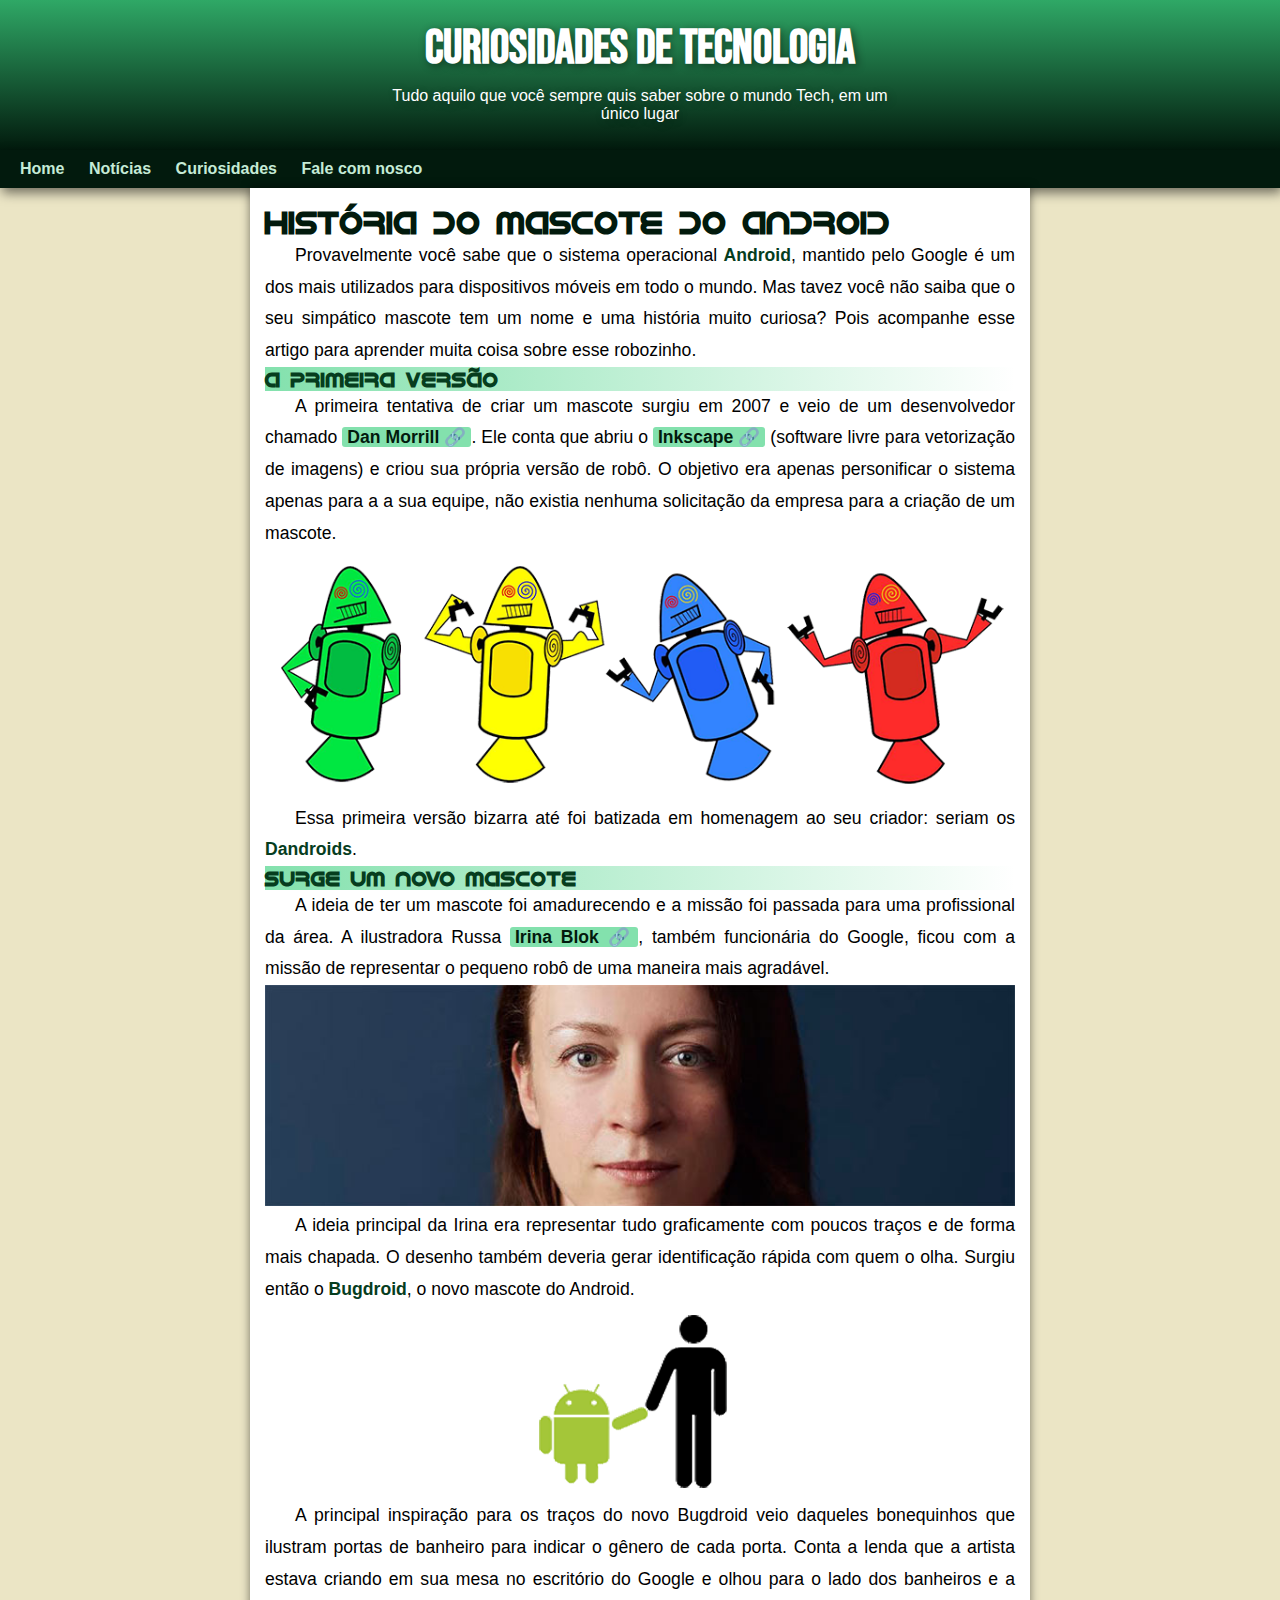
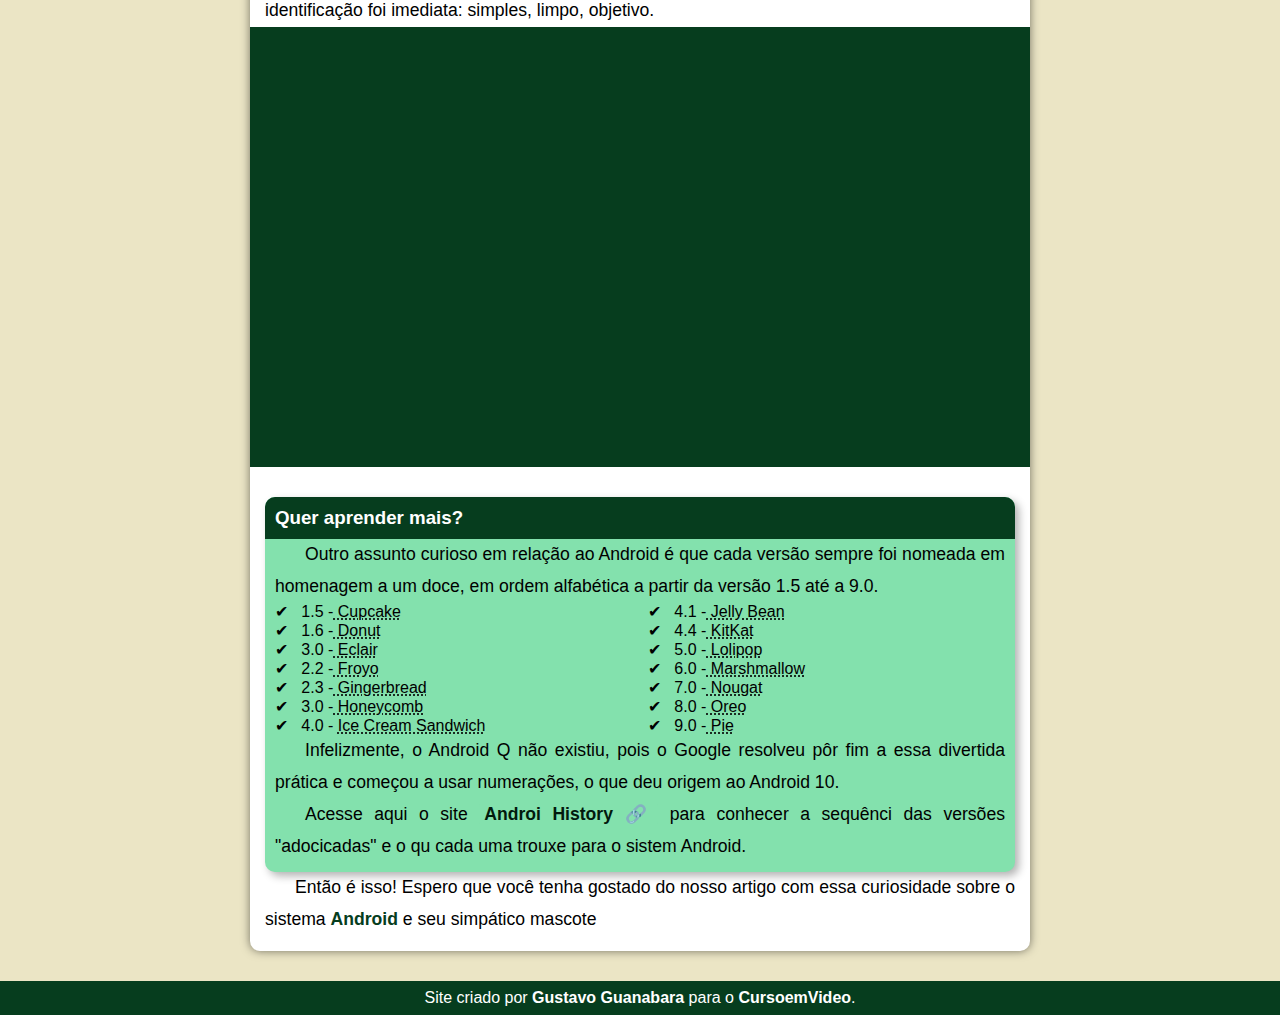
==== index.html @ d02fad65 "novo projeto" ====
<!DOCTYPE html>
<html lang="pt-br">
<head>
    <meta charset="UTF-8">
    <meta name="viewport" content="width=device-width, initial-scale=1.0">
    <title>Como surgiu o mascote do android?</title>
    <link rel="shortcut icon" href="imagens/favicon.ico" type="image/x-icon">
    <link rel="stylesheet" href="style/style.css">
</head>
<body>
    <header>
        <h1>Curiosidades de Tecnologia</h1>

        <p>Tudo aquilo que você sempre quis saber sobre o mundo Tech, em um único lugar</p>
    </header>
    <nav>
        <a href="#">Home</a>
        <a href="#">Notícias</a>
        <a href="#">Curiosidades</a>
        <a href="#">Fale com nosco</a>
    </nav>
    <main>
        <article>
            <h1>História do Mascote do Android</h1>
            <p>
    
                Provavelmente você sabe que o sistema operacional <strong>Android</strong>, mantido pelo Google é um dos mais utilizados para dispositivos móveis em todo o mundo. Mas tavez você não saiba que o seu simpático mascote tem um nome e uma história muito curiosa? Pois acompanhe esse artigo para aprender muita coisa sobre esse robozinho.
            </p>

            <h2>A primeira versão</h2>

            <p>
                A primeira tentativa de criar um mascote surgiu em 2007 e veio de um desenvolvedor chamado <a href="https://androidcommunity.com/dan-morrill-shows-us-the-android-mascot-that-almost-was-20130103/" target="_blank" rel="external" class="externo">Dan Morrill</a>. Ele conta que abriu o <a href="https://inkscape.org/pt-br/" target="_blank" rel="external" class="externo">Inkscape</a> (software livre para vetorização de imagens) e criou sua própria versão de robô. O objetivo era apenas personificar o sistema apenas para a a sua equipe, não existia nenhuma solicitação da empresa para a criação de um mascote.
            </p>

            <picture>
                <source media="(max-width: 600px)" srcset="imagens/dan-droids-pq.png">
                <img src="imagens/dan-droids.png" alt="Mascote do androide">
            </picture>

            <p>
                Essa primeira versão bizarra até foi batizada em homenagem ao seu criador: seriam os <strong>Dandroids</strong>.                
            </p>

            <h2>Surge um novo mascote</h2>
            <p>
    
                A ideia de ter um mascote foi amadurecendo e a missão foi passada para uma profissional da área. A ilustradora Russa <a href="https://www.irinablok.com" target="_blank" rel="external" class="externo">Irina Blok</a>, também funcionária do Google, ficou com a missão de representar o pequeno robô de uma maneira mais agradável.
            </p>

            <picture>
                <source media="(max-width: 600px)" srcset="imagens/irina-blok-pq.jpg">
                <img src="imagens/irina-blok.jpg" alt="Criadora do mascote Irena blok">
            </picture>

            <p>
                A ideia principal da Irina era representar tudo graficamente com poucos traços e de forma mais chapada. O desenho também deveria gerar identificação rápida com quem o olha. Surgiu então o <strong>Bugdroid</strong>, o novo mascote do Android.
            </p>

            <img class="bugdroid" src="imagens/bugdroid.png" alt="Mascote Bugdroid">

            <p>
                A principal inspiração para os traços do novo Bugdroid veio daqueles bonequinhos que ilustram portas de banheiro para indicar o gênero de cada porta. Conta a lenda que a artista estava criando em sua mesa no escritório do Google e olhou para o lado dos banheiros e a identificação foi imediata: simples, limpo, objetivo.          
            </p>

            <div class="video">
                <iframe width="560" height="315" src="https://www.youtube.com/embed/l2UDgpLz20M" title="YouTube video player" frameborder="0" allow="accelerometer; autoplay; clipboard-write; encrypted-media; gyroscope; picture-in-picture; web-share" allowfullscreen></iframe>
            </div>
            
             <aside>
                <h3>Quer aprender mais?</h3>
                <p>
                    Outro assunto curioso em relação ao Android é que cada versão sempre foi nomeada em homenagem a um doce, em ordem alfabética a partir da versão 1.5 até a 9.0.
                </p>
                <ul>
                    <li>
                        1.5 -<abbr title="Bolo de Copo"> Cupcake</abbr>
                    </li>
                    <li>
                        1.6 -<abbr title="Rosquinha"> Donut</abbr>
                    </li>
                    <li>
                        3.0 -<abbr title="Bomba"> Eclair</abbr>
                    </li>
                    <li>
                        2.2 -<abbr title="Iorgute Congelado"> Froyo</abbr>
                    </li>
                    <li>
                        2.3 -<abbr title="Biscoito de Gengibre"> Gingerbread</abbr>
                    </li>
                    <li>
                        3.0 -<abbr title="Favo de Mel"> Honeycomb</abbr>
                    </li>
                    <li>
                        4.0 - <abbr title="Sanduíche de Sorvete">Ice Cream Sandwich</abbr>
                    </li>
                    <li>
                        4.1 -<abbr title="Jujuba"> Jelly Bean</abbr>
                    </li>
                    <li>
                        4.4 -<abbr title="KitKat Nestle"> KitKat</abbr>
                    </li>
                    <li>
                        5.0 -<abbr title="Pirulito"> Lolipop</abbr>
                    </li>
                    <li>
                        6.0 -<abbr title="Marshmallow"> Marshmallow</abbr>
                    </li>
                    <li>
                        7.0 -<abbr title="Torrone"> Nougat</abbr>
                    </li>
                    <li>
                        8.0 -<abbr title="Oreo"> Oreo</abbr>
                    </li>
                    <li>
                        9.0 -<abbr title="Torta"> Pie</abbr>
                    </li>
                </ul>
                <p>
                    Infelizmente, o Android Q não existiu, pois o Google resolveu pôr fim a essa divertida prática e começou a usar numerações, o que deu origem ao Android 10.
                </p>
                
                <p>
                    Acesse aqui o site <a href="https://www.android.com/intl/en_uk/history/" target="_blank" rel="external" class="externo">Androi  History</a> para conhecer a sequênci  das versões "adocicadas" e o qu   cada uma trouxe para o sistem  Android.
                </p>
                
            </aside>
            <p>               
                Então é isso! Espero que você tenha gostado do nosso artigo com essa curiosidade sobre o sistema <strong>Android</strong> e seu simpático mascote 
            </p>
        </article>
    </main>
    <footer>
        <p>
            Site criado por <a href="https://gustavoguanabara.github.io" target="_blank" rel="external">Gustavo Guanabara</a> para o <a href="https://www.youtube.com/CursoemVideo" target="_blank" rel="external">CursoemVideo</a>.
        </p>
    </footer>
</body>
</html>
---- style/style.css ----
@charset "UTF-8";

@import url('https://fonts.googleapis.com/css2?family=Bebas+Neue&display=swap');

@font-face {
    font-family: 'Android';
    src: url("/fontes/idroid.otf") format('opentype');
    font-weight: normal;
}

:root{
    --color0: #ebe5c5;
    --color1: #c5ebd6;
    --color2: #83E1AD;
    --color3: #3DDC84;
    --color4: #2FA866;
    --color5: #063d1e;
    --color6: #021a0d;

    --font-padrão: Arial, verdana, helvetica, sans-serif;
    --font-destaque: 'Bebas Neue', sans-serif;
    --font-android: 'Android', cursive;
}

*{
    margin: 0px;
    padding: 0px; 
}

body {
    background-color: var(--color0);
    font-family: var(--font-padrão);
}

header {
    background-image: linear-gradient(to bottom, var(--color4), var(--color6));
    min-height: 150px;
    text-align: center;
}

header > h1 {  
    font-family: var(--font-destaque);
    font-size: 3em;
    color: white;
    padding-top: 20px;
    margin-bottom: 10px;
    text-shadow: 2px 2px 8px rgba(0, 0, 0, 0.470);
}

header  > p{
    font-family: var(--font-padrão);
    font-size: 1em;
    color: white;
    max-width: 500px;
    padding-right: 20px;
    padding-left: 20px;
    margin: auto;
    text-shadow: 2px 2px 8px rgba(0, 0, 0, 0.315);
}

nav {
    background-color: var(--color6);
    box-shadow: 2px 5px 12px rgba(0, 0, 0, 0.521);
    padding: 10px;
}

nav > a {
    color: var(--color1);
    text-decoration: none;
    font-weight: bold;
    padding: 10px;
    border-radius: 8px;
}

nav > a:hover{
    background-color: var(--color4);
    border-radius: 8px;
    transition-duration: 0.7s;
}

main{
    background-color: white;
    margin: auto;
    margin-bottom: 30px;
    min-width: 300px;
    max-width: 750px;
    padding: 15px;
    box-shadow: 0px 0px 10px rgba(0, 0, 0, 0.514);
    border-bottom-left-radius: 10px;
    border-bottom-right-radius: 10px;
}

main img{
    width: 100%;
}

main img.bugdroid {
    display: block;
    max-width: 300px;
    margin: auto;
}

div.video{
    position: relative;
    background-color: var(--color5);
    margin: 0px -15px 30px -15px;
    padding: 20px;
    padding-bottom: 56%;
}

div.video > iframe {
    position: absolute;
    top: 5%;
    left: 5%;
    width: 90%;
    height: 90%;
}

main  h1 { 
    color: var(--color6);
    font-family: var(--font-android);
}

main h2 {
    background-image: linear-gradient(to right, var(--color2), transparent);
    color: var(--color5);
    font-family: var(--font-android);
    font-size: 1.3em;
}

main p {
    text-align: justify;
    font-size: 1.1em;
    line-height: 1.8em;
    text-indent: 30px;
}

main a{
    background-color: var(--color2);
    color: var(--color6);
    font-weight: bolder;
    text-decoration: none;
    padding-right: 5px;
    padding-left: 5px;
    border-radius:3px;
}

main a:hover{
    text-decoration: underline;
    color: var(--color4);
}

a.externo::after{
    content: '\00a0\1F517';
}

main strong {
    color: var(--color5);
    font-weight: bold;
}

aside{
    background-color: var(--color2);
    padding: 10px;
    box-shadow: 4px 4px 8px rgba(0, 0, 0, 0.301);
    border-radius: 10px;
}

aside > h3 {
    background-color: var(--color5); 
    color: white;
    margin: -10px -10px 0px -10px;
    padding: 10px;
    border-radius: 10px 10px 0px 0px;
}

aside > ul {
    columns: 2;
    list-style-position: inside;
    list-style-type: '\2714\00a0\00a0';
}

footer {
    background-color: var(--color5);
    color: white;
    text-align: center;
    padding: 8px;
}

footer a {
    color: white;
    text-decoration: none;
    font-weight: bold; 
}

footer a:hover{
    color: var(--color2);
    text-decoration: underline;
}
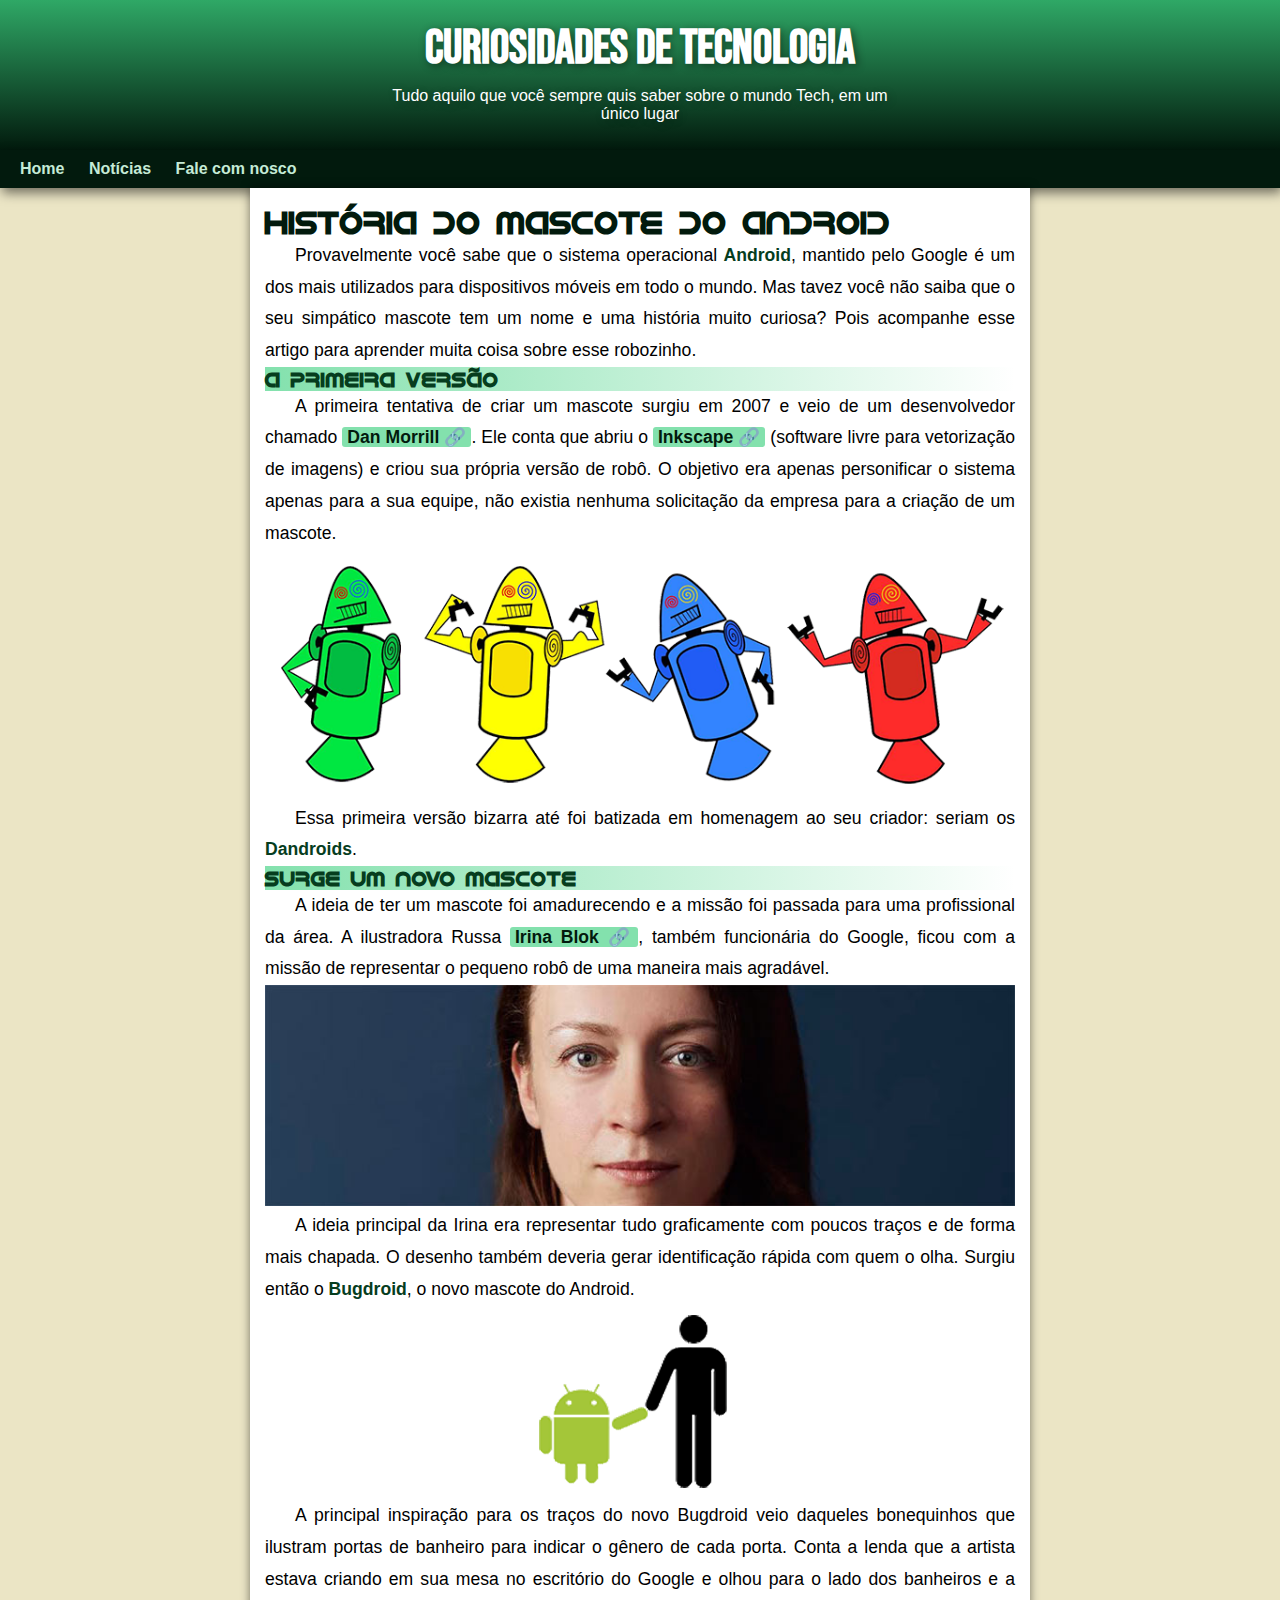
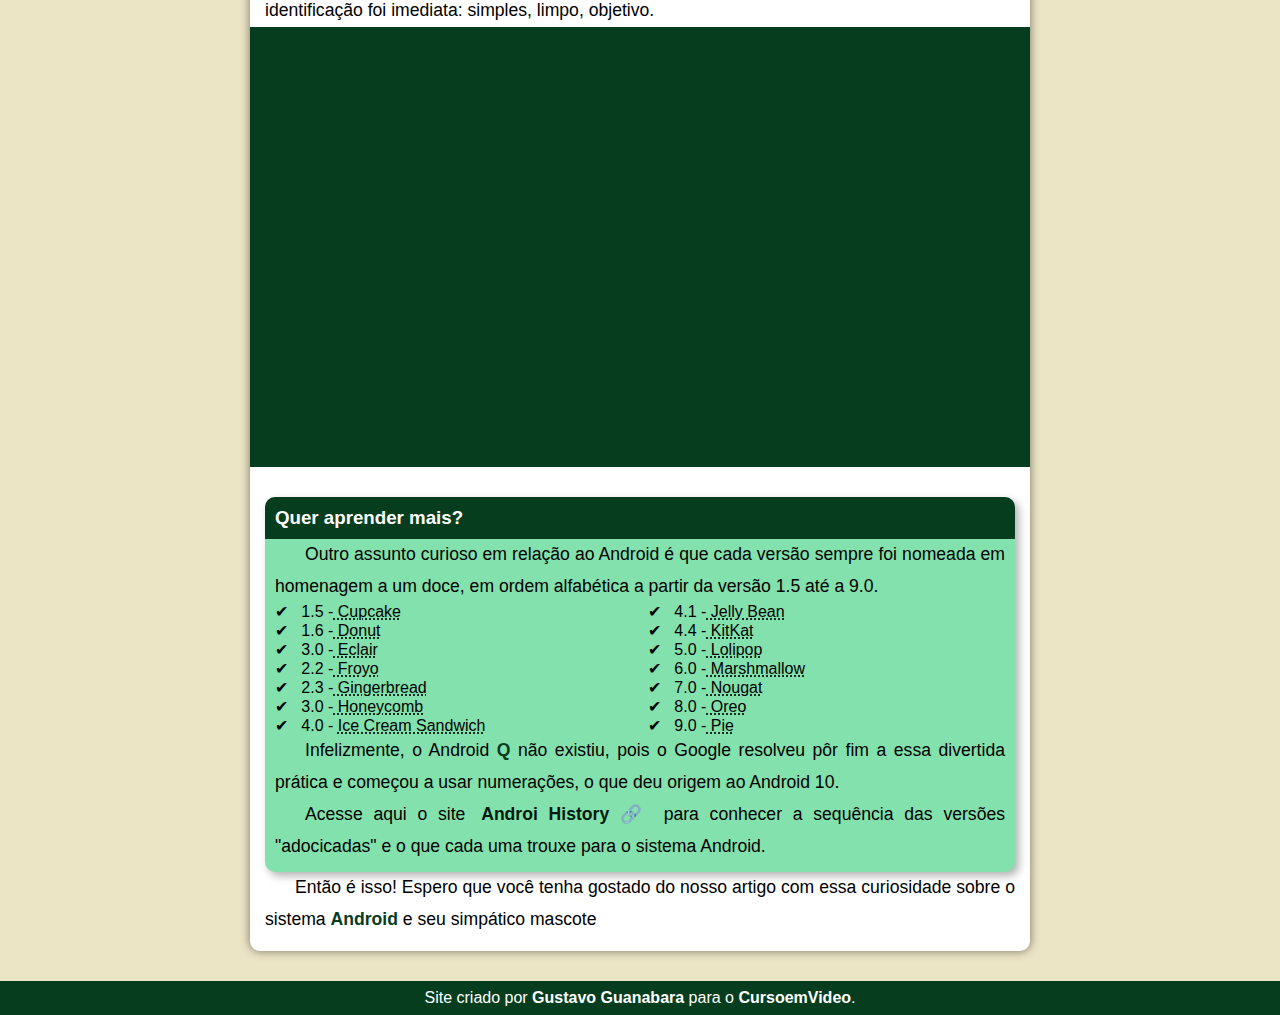
==== commit 266f86d0: "concertando erros de escrita" ====
--- a/index.html
+++ b/index.html
@@ -16,7 +16,6 @@
     <nav>
         <a href="#">Home</a>
         <a href="#">Notícias</a>
-        <a href="#">Curiosidades</a>
         <a href="#">Fale com nosco</a>
     </nav>
     <main>
@@ -30,7 +29,7 @@
             <h2>A primeira versão</h2>
 
             <p>
-                A primeira tentativa de criar um mascote surgiu em 2007 e veio de um desenvolvedor chamado <a href="https://androidcommunity.com/dan-morrill-shows-us-the-android-mascot-that-almost-was-20130103/" target="_blank" rel="external" class="externo">Dan Morrill</a>. Ele conta que abriu o <a href="https://inkscape.org/pt-br/" target="_blank" rel="external" class="externo">Inkscape</a> (software livre para vetorização de imagens) e criou sua própria versão de robô. O objetivo era apenas personificar o sistema apenas para a a sua equipe, não existia nenhuma solicitação da empresa para a criação de um mascote.
+                A primeira tentativa de criar um mascote surgiu em 2007 e veio de um desenvolvedor chamado <a href="https://androidcommunity.com/dan-morrill-shows-us-the-android-mascot-that-almost-was-20130103/" target="_blank" rel="external" class="externo">Dan Morrill</a>. Ele conta que abriu o <a href="https://inkscape.org/pt-br/" target="_blank" rel="external" class="externo">Inkscape</a> (software livre para vetorização de imagens) e criou sua própria versão de robô. O objetivo era apenas personificar o sistema apenas para a sua equipe, não existia nenhuma solicitação da empresa para a criação de um mascote.
             </p>
 
             <picture>
@@ -117,11 +116,11 @@
                     </li>
                 </ul>
                 <p>
-                    Infelizmente, o Android Q não existiu, pois o Google resolveu pôr fim a essa divertida prática e começou a usar numerações, o que deu origem ao Android 10.
+                    Infelizmente, o Android <strong>Q</strong> não existiu, pois o Google resolveu pôr fim a essa divertida prática e começou a usar numerações, o que deu origem ao Android 10.
                 </p>
                 
                 <p>
-                    Acesse aqui o site <a href="https://www.android.com/intl/en_uk/history/" target="_blank" rel="external" class="externo">Androi  History</a> para conhecer a sequênci  das versões "adocicadas" e o qu   cada uma trouxe para o sistem  Android.
+                    Acesse aqui o site <a href="https://www.android.com/intl/en_uk/history/" target="_blank" rel="external" class="externo">Androi  History</a> para conhecer a sequência  das versões "adocicadas" e o que cada uma trouxe para o sistema  Android.
                 </p>
                 
             </aside>
--- a/style/style.css
+++ b/style/style.css
@@ -19,7 +19,7 @@
 
     --font-padrão: Arial, verdana, helvetica, sans-serif;
     --font-destaque: 'Bebas Neue', sans-serif;
-    --font-android: 'Android', cursive;
+    --font-android: 'Android',Arial, helvetica, verdana, sans-serif;
 }
 
 *{
